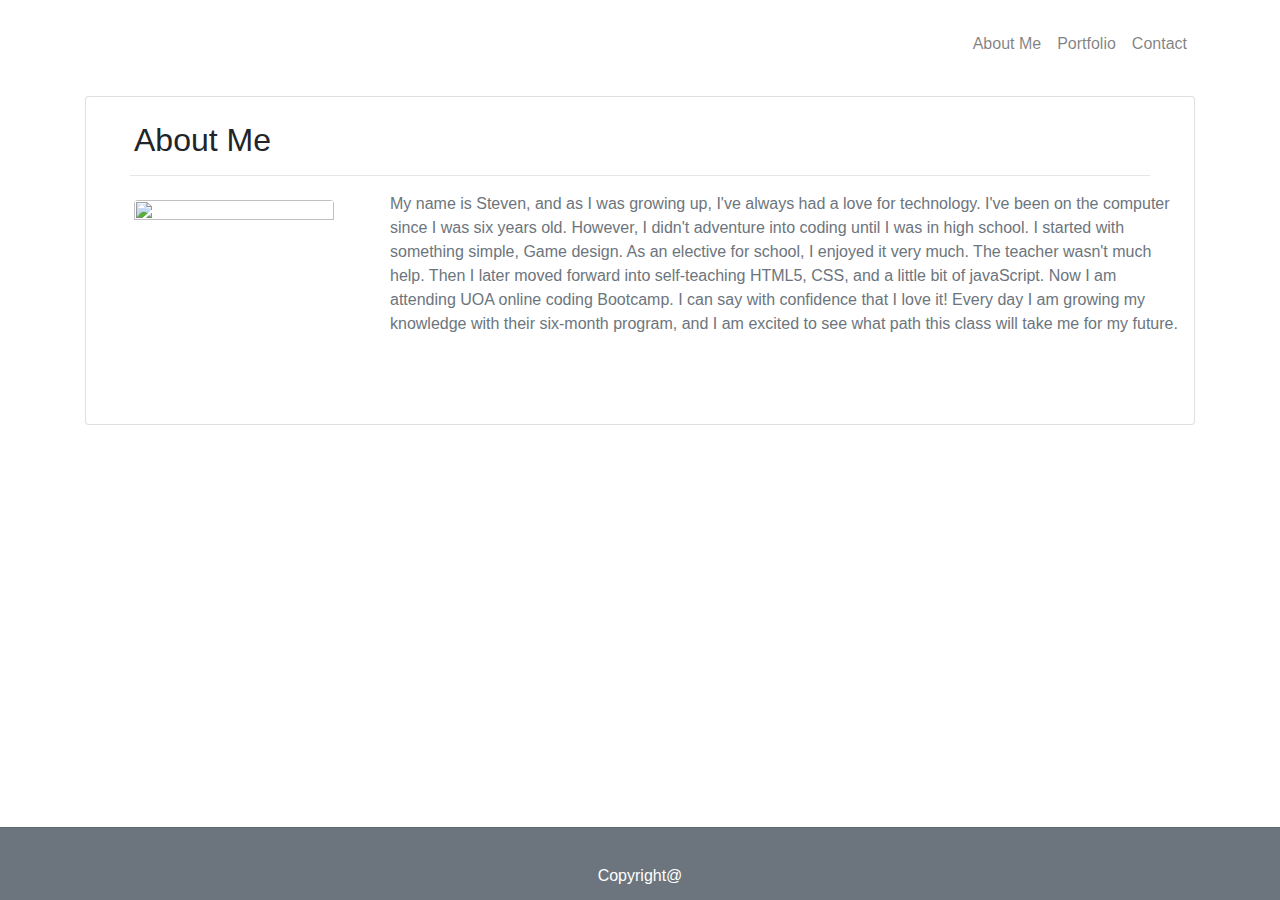
==== index.html @ 21876637 "portfolio" ====
<!DOCTYPE html>
<html lang="en">
    <head>
    
        <meta charset="UTF">
        <link rel="stylesheet" href="https://stackpath.bootstrapcdn.com/bootstrap/4.4.1/css/bootstrap.min.css" integrity="sha384-Vkoo8x4CGsO3+Hhxv8T/Q5PaXtkKtu6ug5TOeNV6gBiFeWPGFN9MuhOf23Q9Ifjh" crossorigin="anonymous">
        <link rel="stylesheet" type="text/css" href="style.css">
        <title>Steven's Portfolio</title>
    
    </head>
    <body>
      <!--Navbar-->
      <div id="header">
        <nav class="navbar navbar-expand-sm navbar-light bg-white fixed-top pb-0">
          <div class="container">
            <button class="navbar-toggler" data-toggle="collapse" data-targets="#Navbar">
              <span class="navbar-toggler-icon"></span>
            </button>
            <a class="nabar-brand p-0"><h1 class="p-2 px-4 mb-0 mt-2 text-white">Steven Reinart</h1></a>
            <div class="collapse navbar-collapse" id="Navbar">
              <ul class="navbar-nav ml-auto mb-0 pb-0">
                <li class="nav-item"><a href="#About" class="nav-link">About Me</a></li>
                <li class="nav-item"><a href="#" class="nav-link">Portfolio</a></li>
                <li class="nav-item"><a href="#" class="nav-link">Contact</a></li>
              </ul>
            </div>
          </div>
        </nav> 
      </div>
      <br>
      <br>
      <br>
      <br>
      <!--ABOUT ME-->
      <div id="About">
        <div class="container">
          <div class="row">
            <div class="col">
              <div id="AboutData">
                <div class="card">
                  <div class="card-title my-3">
                    <h2 class="mx-5 my-2">About Me</h2>
                    <hr style="width: 92%">
                    <div class="media">
                      <img src="https://raw.githubusercontent.com/Smreinar/HW-Wireframe/master/img/38887143_1839726319400109_1556848477122592768_o.jpg" width="200" height="200" class="img-fluid rounded-top mx-5 my-2 d-none d-lg-block">
                      <div class="media-body">
                        <p class="Indent text-muted ml-2 mr-3">
                          My name is Steven, and as I was growing up, I've always had a love for technology. I've been on the computer since I was six years old. However, I didn't adventure into coding until I was in high school. I started with something simple, Game design. As an elective for school, I enjoyed it very much. The teacher wasn't much help. Then I later moved forward into self-teaching HTML5, CSS, and a little bit of javaScript. Now I am attending UOA online coding Bootcamp. I can say with confidence that I love it! Every day I am growing my knowledge with their six-month program, and I am excited to see what path this class will take me for my future.
                        </p>

                      </div>
                    </div>
                  </div>
                </div>
              </div>
            </div>
          </div>
        </div>
      </div>
      <!--FOOTER-->
      <footer>
        <div class="container">
        
          <div class="fixed-bottom bg-secondary">
            <hr class="p-2 FooterHr mt-0">
            <p class="text-center text-white p-1 my-2">
                Copyright@
            </p>
          </div>
        </div>    
      </footer>
    </body>
</html>
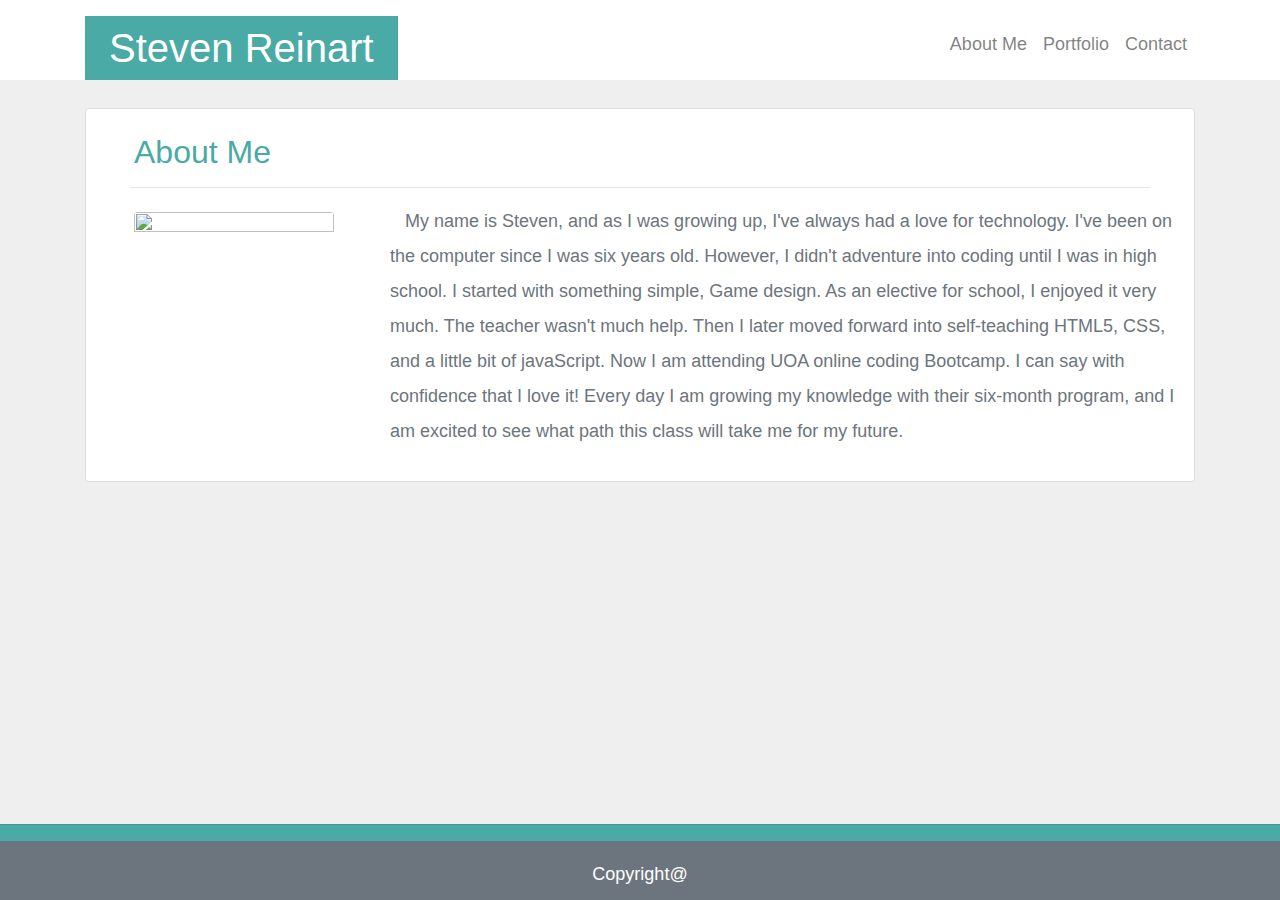
==== commit c23dbd47: "links" ====
--- a/index.html
+++ b/index.html
@@ -19,9 +19,9 @@
             <a class="nabar-brand p-0"><h1 class="p-2 px-4 mb-0 mt-2 text-white">Steven Reinart</h1></a>
             <div class="collapse navbar-collapse" id="Navbar">
               <ul class="navbar-nav ml-auto mb-0 pb-0">
-                <li class="nav-item"><a href="#About" class="nav-link">About Me</a></li>
-                <li class="nav-item"><a href="#" class="nav-link">Portfolio</a></li>
-                <li class="nav-item"><a href="#" class="nav-link">Contact</a></li>
+                <li class="nav-item"><a href="https://smreinar.github.io/port-bootstrap-hw/" class="nav-link">About Me</a></li>
+                <li class="nav-item"><a href="https://smreinar.github.io/port-bootstrap-hw/portfolio/index2.html" class="nav-link">Portfolio</a></li>
+                <li class="nav-item"><a href="https://smreinar.github.io/port-bootstrap-hw/contact/index3.html" class="nav-link">Contact</a></li>
               </ul>
             </div>
           </div>
--- a/style.css
+++ b/style.css
@@ -0,0 +1,30 @@
+body{
+    background: #efefef;
+    font-size: 18px;
+}
+
+h1{
+    background-color: #4aaaa5;
+}
+
+h2{
+    color: #4aaaa5;
+}
+
+#Header a:hover{
+    color: red;
+}
+
+footer{
+    background-color: #666666;
+}
+
+.FooterHr {
+    background-color: #4aaaa5;
+}
+
+.Indent {
+    text-indent: 15px;
+    line-height: 35px;
+}
+
